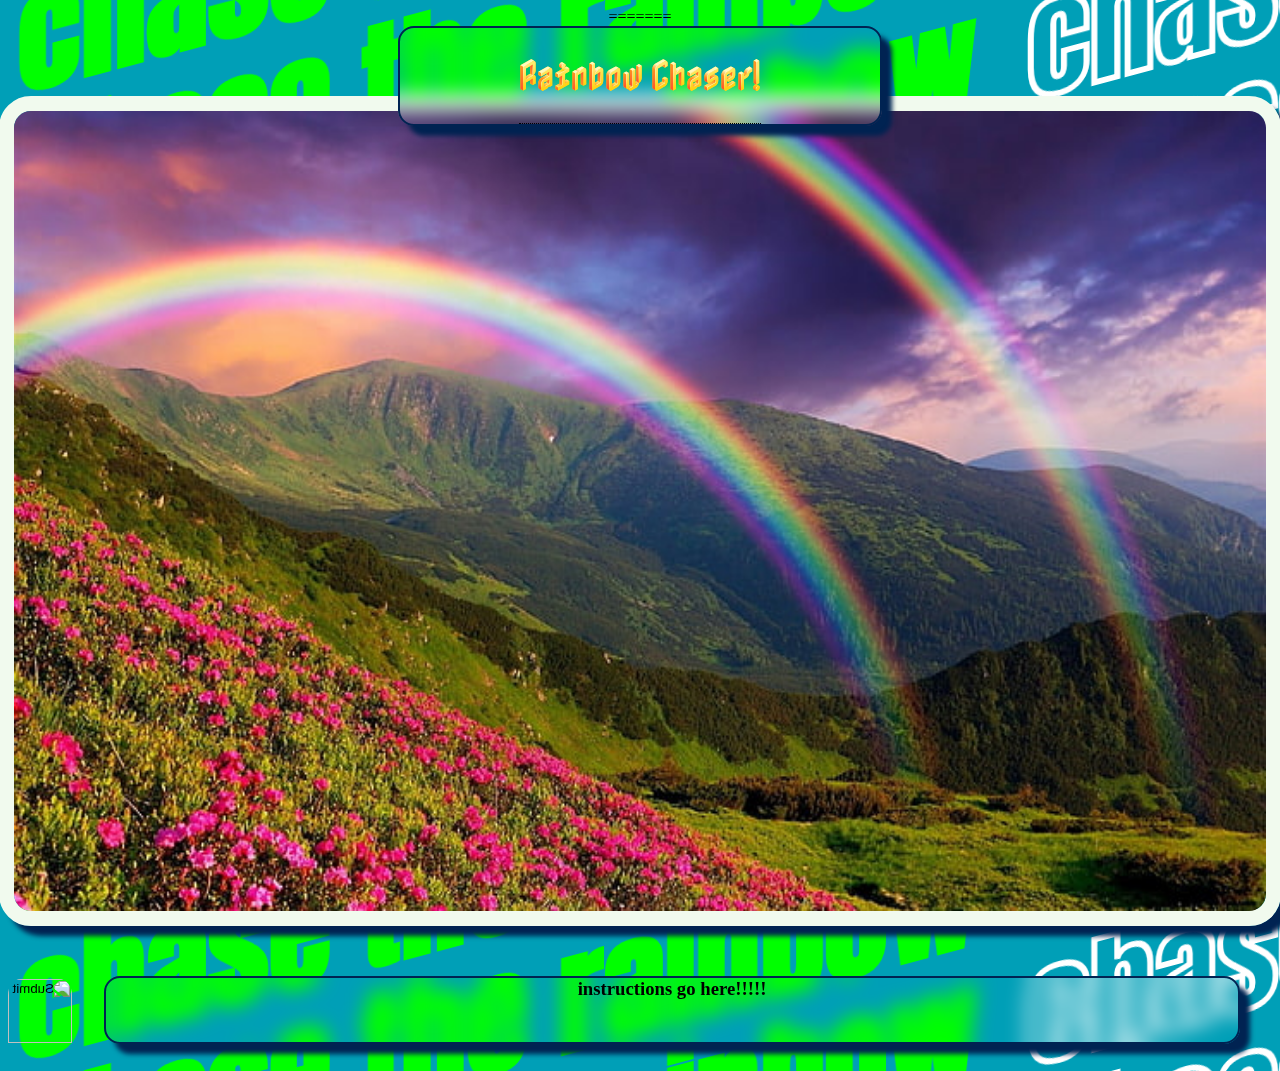
==== index.html @ 87672caa "Merge branch 'main' into finalPage" ====
<head>
    <meta charset="UTF-8">
    <meta http-equiv="X-UA-Compatible" content="IE=edge">
    <meta name="viewport" content="width=device-width, initial-scale=1.0">

    
    
    <!-- google api font -->
    <link rel="preconnect" href="https://fonts.googleapis.com">
    <link rel="preconnect" href="https://fonts.gstatic.com" crossorigin>
    <link href="https://fonts.googleapis.com/css2?family=Nabla&display=swap" rel="stylesheet">
    <!-- second google font here -->
    <link rel="preconnect" href="https://fonts.googleapis.com">
    <link rel="preconnect" href="https://fonts.gstatic.com" crossorigin>

    <link href="https://fonts.googleapis.com/css2?family=Pacifico&display=swap" rel="stylesheet">
    <!-- rainbow cursor -->
    <style type="text/css">body { cursor: url('[data-uri]'), auto; }</style>
=======
    <link href="https://fonts.googleapis.com/css2?family=Anton&display=swap" rel="stylesheet">


    <!-- bulma style sheet -->
    <!-- <link rel="stylesheet" href="https://cdn.jsdelivr.net/npm/bulma@0.9.4/css/bulma.min.css"> -->
    <!-- css style sheet -->
    <link rel="stylesheet" href="./assets/css/style.css">


</head>
<body >
    <section class="content" >
        <div class="title">
            <div class="tooltip">
            <h1>Rainbow Chaser!</h1>
                <span class="tooltiptext">A rainbow tracking app. Keep track of rainbows in your area by pinning them according to your location! Click rainbow icon below to go to the map!!</span>
            </div>
        </div>
        <div class="centerImage">
            <img id="weatherImage" src="assets/images/double-rainbow-mountains.jpeg">            
        </div>
        <div>


        </div>
        <div class="buttonContainer">
            <a href="maps.html"><input type="image" id="rainbowBtn" src="https://emojigraph.org/media/microsoft/rainbow_1f308.png">
            </a> 
            <h3 id="instructions">instructions go here!!!!!</h3>
                
            
            
        </div>

        <div class="text">
            <h2 style="--i:0.5"><span> chase the rainbow</span><span> chase the rainbow</span><span> chase the rainbow</span>
                <span> chase the rainbow</span><span> chase the rainbow</span><span> chase the rainbow</span>
                <span> chase the rainbow</span><span> chase the rainbow</span><span> chase the rainbow</span></h2>
            <h2 style="--i:1.5"><span> chase the rainbow</span><span> chase the rainbow</span><span> chase the rainbow</span>
                <span> chase the rainbow</span><span> chase the rainbow</span><span> chase the rainbow</span>
                <span> chase the rainbow</span><span> chase the rainbow</span><span> chase the rainbow</span></h2>
            <h2 style="--i:2.5"><span> chase the rainbow</span><span> chase the rainbow</span><span> chase the rainbow</span>
                <span> chase the rainbow</span><span> chase the rainbow</span><span> chase the rainbow</span>
                <span> chase the rainbow</span><span> chase the rainbow</span><span> chase the rainbow</span></h2>
            <h2 style="--i:2.25"><span> chase the rainbow</span><span> chase the rainbow</span><span> chase the rainbow</span>
                <span> chase the rainbow</span><span> chase the rainbow</span><span> chase the rainbow</span>
                <span> chase the rainbow</span><span> chase the rainbow</span><span> chase the rainbow</span></h2>
            <h2 style="--i:1.25"><span> chase the rainbow</span><span> chase the rainbow</span><span> chase the rainbow</span>
                <span> chase the rainbow</span><span> chase the rainbow</span><span> chase the rainbow</span>
                <span> chase the rainbow</span><span> chase the rainbow</span><span> chase the rainbow</span></h2>
            <h2 style="--i:0.75"><span> chase the rainbow</span><span> chase the rainbow</span><span> chase the rainbow</span>
                <span> chase the rainbow</span><span> chase the rainbow</span><span> chase the rainbow</span>
                <span> chase the rainbow</span><span> chase the rainbow</span><span> chase the rainbow</span></h2>
            <h2 style="--i:3"><span> chase the rainbow</span><span> chase the rainbow</span><span> chase the rainbow</span>
                <span> chase the rainbow</span><span> chase the rainbow</span><span> chase the rainbow</span>
                <span> chase the rainbow</span><span> chase the rainbow</span><span> chase the rainbow</span></h2>
            <h2 style="--i:0.35"><span> chase the rainbow</span><span> chase the rainbow</span><span> chase the rainbow</span>
                <span> chase the rainbow</span><span> chase the rainbow</span><span> chase the rainbow</span>
                <span> chase the rainbow</span><span> chase the rainbow</span><span> chase the rainbow</span></h2>
            <h2 style="--i:2.35"><span> chase the rainbow</span><span> chase the rainbow</span><span> chase the rainbow</span>
                <span> chase the rainbow</span><span> chase the rainbow</span><span> chase the rainbow</span>
                <span> chase the rainbow</span><span> chase the rainbow</span><span> chase the rainbow</span></h2>
            <h2 style="--i:0.5"><span> chase the rainbow</span><span> chase the rainbow</span><span> chase the rainbow</span>
                <span> chase the rainbow</span><span> chase the rainbow</span><span> chase the rainbow</span>
                <span> chase the rainbow</span><span> chase the rainbow</span><span> chase the rainbow</span></h2>
            <h2 style="--i:0.5"><span> chase the rainbow</span><span> chase the rainbow</span><span> chase the rainbow</span>
                <span> chase the rainbow</span><span> chase the rainbow</span><span> chase the rainbow</span>
                <span> chase the rainbow</span><span> chase the rainbow</span><span> chase the rainbow</span></h2>
            <h2 style="--i:0.5"><span> chase the rainbow</span><span> chase the rainbow</span><span> chase the rainbow</span>
                <span> chase the rainbow</span><span> chase the rainbow</span><span> chase the rainbow</span>
                <span> chase the rainbow</span><span> chase the rainbow</span><span> chase the rainbow</span></h2>
        </div>

        <script src="./assets/js/script.js"> </script>


    </section>
  </body>

</html>
---- assets/css/style.css ----
:root {
    --darkBlue: #002352;
    --lightBlue: #009FB7

}

body {
    
    background-color: var(--lightBlue) ;
    align-items: center;
    display: flex;
    flex-direction: column;   
}

h1 {
    font: 'Nabla';
    font-family: 'Nabla', 'cursive';
    size: 20rem; 
    z-index: 999;   
    
}

section {
    display: block;
}

                                                    /* styling for title */
.title {
    z-index: 999;
    border: 2px solid var(--darkBlue);
    border-radius: 1rem;
    width: 30rem;
    text-align: center;
    backdrop-filter: blur(10px);
    margin-bottom: 2rem;
    margin-right: auto;
    margin-left: auto;  
    box-shadow: 10px 10px 5px #002352;
    margin-bottom: -30px;
}

                                                /* styling for front main image */
.centerImage {        
    z-index: 2;    
    height: 50rem;
    width: auto;
    display: flex;
    justify-content: center;
    border-radius: 10px;        
}

#weatherImage {
    border: 15px solid #F1FAEE;
    border-radius: 2rem;
    height: 100%;
    width: 99%;
    margin-bottom: 5rem;
    box-shadow: 10px 10px 5px var(--darkBlue);
}

                                        /* styling for rainbow button on bottom  */

.buttonContainer {       
    align-items: center;
    display: flex;
    align-items: bottom;
}

#rainbowBtn {
    padding-bottom: 1rem;
    border-radius: 20%;
    height: 4rem;
    width: 4rem;     
    margin-top: 5rem;      
    bottom: 3%;
    left: 5%;
    transform: scaleX(-1);            
}

#rainbowBtn:hover {    
    border: solid 3px #E3B505;  
    cursor: pointer; 
    background: linear-gradient(to right, #14ffe9, #ffeb3b, #ff00e0);
    animation: animate 1.5s linear infinite;
}

#buttonContainer {
    display: block;
    align-items: center;
    align-content: center;
    display: table-cell;
    
}
                                        /* styling for instructions box go here */
#instructions {
    z-index: 999;
    border: 2px solid var(--darkBlue);
    border-radius: 1rem;
    text-align: center;
    backdrop-filter: blur(10px);
    box-shadow: 10px 10px 5px #002352;    
    height: 4rem;
    width: 100%;   
    margin-top: 5rem;  
    margin-left: 2rem;
    margin-right: 2rem;    
    bottom: 3%;
    left: 5%;  
}

                                            /* animations for rainbow button */
@keyframes animate {
    100% {
        filter: hue-rotate(360deg);
    }
}

                                        /* animation for background starts here */
.content .text{
    position: fixed;
    top: 0;
    z-index: -1;
    font-family: 'Anton', sans-serif;
    margin: 0;
    padding: 0;
    box-sizing: border-box;
    width: 100vh;
    height: 100vh;   
}

.text {
    position: relative;
    transform: skewY(345deg) translateY(-200px);
    animation:  animateColor 5s linear infinite;
}
@keyframes animateColor {
    0% {
        filter: hue-rotate(0deg);
    }
    100% {
        filter: hue-rotate(360deg);
    }    
}

.text h2 {
    position: relative;
    width: 100%;
    font-size: 8em;
    color: white;
    pointer-events: none;
    line-height: .25em;
    white-space: nowrap;
    /* text-shadow: calc(var(--x)) 100px 0 var(--darkBlue); */
    transform: translateX(calc(0% - var(--x)* var(--i)));
}

.text h2 span {
    color: #0f0;
    margin: 0 10px;
}

.text h2 span:nth-child(even) {
    color: transparent;
    -webkit-text-stroke: 2px #fff;
}

.tooltip {
    position: relative;
    display: inline-block;
    border-bottom: 1px dotted black; /* If you want dots under the hoverable text */
}
  
                                                /* Tooltip text */
.tooltip .tooltiptext {
    visibility: hidden;
    width: 360px;
    background-color: black;
    color: #fff;
    text-align: center;
    padding: 5px 0;
    border-radius: 6px;   
    /* Position the tooltip text - see examples below! */
    position: absolute;
    z-index: 1;
}
  
                             /* Show the tooltip text when you mouse over the tooltip container */
  .tooltip:hover .tooltiptext {
    visibility: visible;
  }
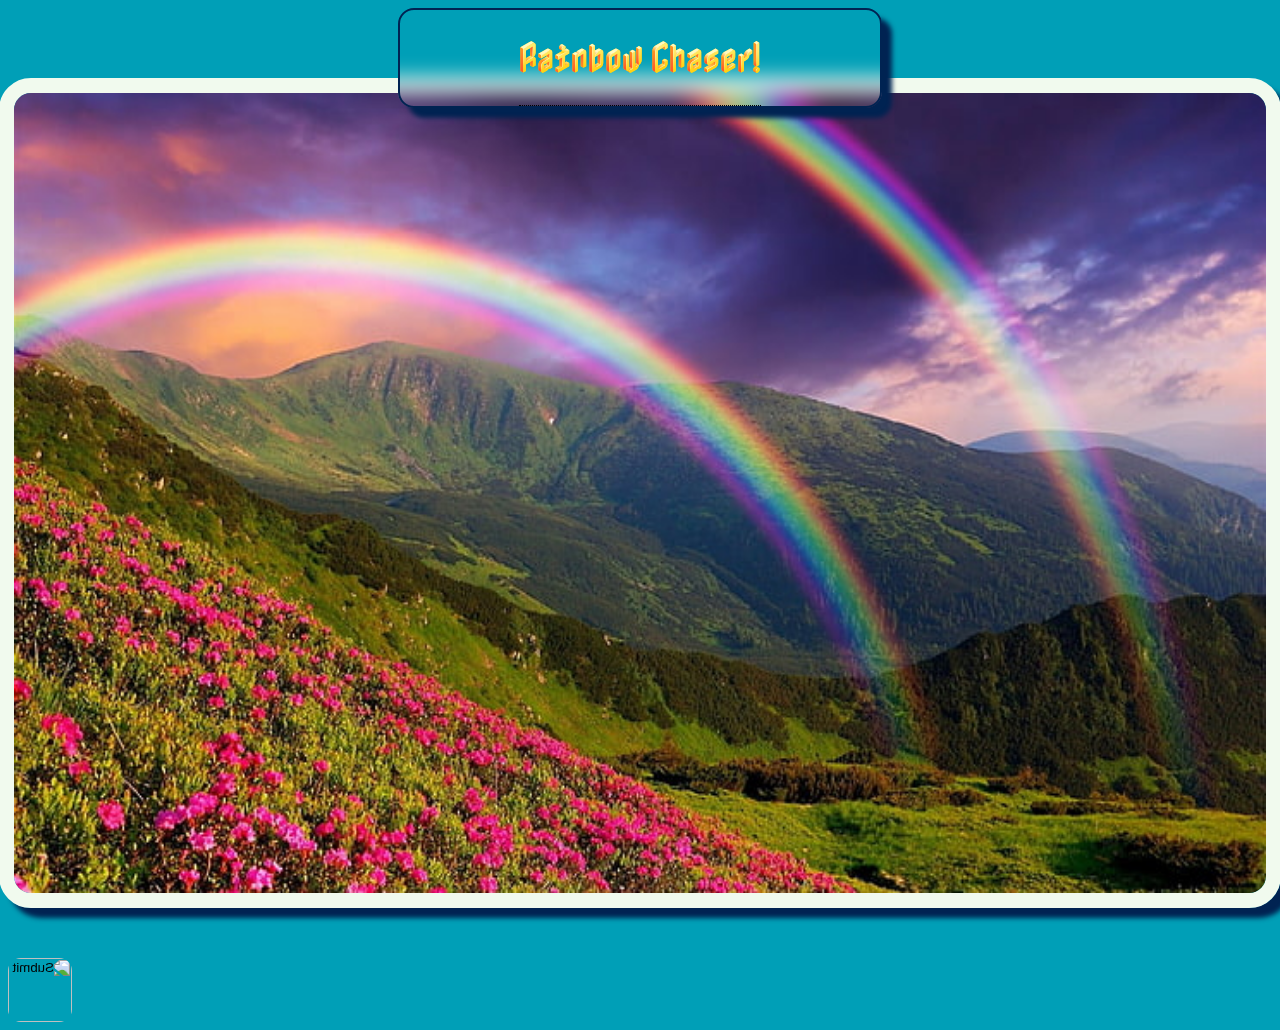
==== commit 8f8a7c09: "update" ====
--- a/index.html
+++ b/index.html
@@ -3,27 +3,25 @@
     <meta http-equiv="X-UA-Compatible" content="IE=edge">
     <meta name="viewport" content="width=device-width, initial-scale=1.0">
 
-    
-    
-    <!-- google api font -->
+    <link rel="stylesheet" href="./assets/css/style.css">
+
+
+<!-- google api font -->
+
     <link rel="preconnect" href="https://fonts.googleapis.com">
     <link rel="preconnect" href="https://fonts.gstatic.com" crossorigin>
     <link href="https://fonts.googleapis.com/css2?family=Nabla&display=swap" rel="stylesheet">
+
+
     <!-- second google font here -->
+    
     <link rel="preconnect" href="https://fonts.googleapis.com">
     <link rel="preconnect" href="https://fonts.gstatic.com" crossorigin>
-
     <link href="https://fonts.googleapis.com/css2?family=Pacifico&display=swap" rel="stylesheet">
-    <!-- rainbow cursor -->
-    <style type="text/css">body { cursor: url('[data-uri]'), auto; }</style>
-=======
-    <link href="https://fonts.googleapis.com/css2?family=Anton&display=swap" rel="stylesheet">
-
 
     <!-- bulma style sheet -->
     <!-- <link rel="stylesheet" href="https://cdn.jsdelivr.net/npm/bulma@0.9.4/css/bulma.min.css"> -->
     <!-- css style sheet -->
-    <link rel="stylesheet" href="./assets/css/style.css">
 
 
 </head>
@@ -36,7 +34,7 @@
             </div>
         </div>
         <div class="centerImage">
-            <img id="weatherImage" src="assets/images/double-rainbow-mountains.jpeg">            
+            <img id="weatherImage" src="assets/images/double-rainbow-mountains.jpeg">
         </div>
         <div>
 
@@ -45,14 +43,12 @@
         <div class="buttonContainer">
             <a href="maps.html"><input type="image" id="rainbowBtn" src="https://emojigraph.org/media/microsoft/rainbow_1f308.png">
             </a> 
-            <h3 id="instructions">instructions go here!!!!!</h3>
                 
-            
             
         </div>
 
         <div class="text">
-            <h2 style="--i:0.5"><span> chase the rainbow</span><span> chase the rainbow</span><span> chase the rainbow</span>
+            <!-- <h2 style="--i:0.5"><span> chase the rainbow</span><span> chase the rainbow</span><span> chase the rainbow</span>
                 <span> chase the rainbow</span><span> chase the rainbow</span><span> chase the rainbow</span>
                 <span> chase the rainbow</span><span> chase the rainbow</span><span> chase the rainbow</span></h2>
             <h2 style="--i:1.5"><span> chase the rainbow</span><span> chase the rainbow</span><span> chase the rainbow</span>
@@ -87,10 +83,32 @@
                 <span> chase the rainbow</span><span> chase the rainbow</span><span> chase the rainbow</span></h2>
             <h2 style="--i:0.5"><span> chase the rainbow</span><span> chase the rainbow</span><span> chase the rainbow</span>
                 <span> chase the rainbow</span><span> chase the rainbow</span><span> chase the rainbow</span>
-                <span> chase the rainbow</span><span> chase the rainbow</span><span> chase the rainbow</span></h2>
+                <span> chase the rainbow</span><span> chase the rainbow</span><span> chase the rainbow</span></h2> -->
         </div>
 
         <script src="./assets/js/script.js"> </script>
+
+        
+
+       
+
+    </section>
+    
+       
+    
+</body>
+
+        
+
+
+
+        
+
+
+       
+       
+
+
 
 
     </section>
--- a/assets/css/style.css
+++ b/assets/css/style.css
@@ -24,7 +24,6 @@
     display: block;
 }
 
-                                                    /* styling for title */
 .title {
     z-index: 999;
     border: 2px solid var(--darkBlue);
@@ -39,14 +38,13 @@
     margin-bottom: -30px;
 }
 
-                                                /* styling for front main image */
 .centerImage {        
     z-index: 2;    
     height: 50rem;
     width: auto;
     display: flex;
     justify-content: center;
-    border-radius: 10px;        
+    border-radius: 10px;       
 }
 
 #weatherImage {
@@ -58,16 +56,12 @@
     box-shadow: 10px 10px 5px var(--darkBlue);
 }
 
-                                        /* styling for rainbow button on bottom  */
-
 .buttonContainer {       
     align-items: center;
-    display: flex;
-    align-items: bottom;
 }
 
 #rainbowBtn {
-    padding-bottom: 1rem;
+    align-items: bottom;
     border-radius: 20%;
     height: 4rem;
     width: 4rem;     
@@ -84,43 +78,32 @@
     animation: animate 1.5s linear infinite;
 }
 
+
+
 #buttonContainer {
     display: block;
     align-items: center;
     align-content: center;
     display: table-cell;
-    
-}
-                                        /* styling for instructions box go here */
-#instructions {
-    z-index: 999;
-    border: 2px solid var(--darkBlue);
-    border-radius: 1rem;
-    text-align: center;
-    backdrop-filter: blur(10px);
-    box-shadow: 10px 10px 5px #002352;    
-    height: 4rem;
-    width: 100%;   
-    margin-top: 5rem;  
-    margin-left: 2rem;
-    margin-right: 2rem;    
-    bottom: 3%;
-    left: 5%;  
+    vertical-align: bottom;
 }
 
-                                            /* animations for rainbow button */
 @keyframes animate {
     100% {
         filter: hue-rotate(360deg);
     }
 }
 
-                                        /* animation for background starts here */
+
+
+/* animation for background starts here */
+
+
 .content .text{
     position: fixed;
     top: 0;
     z-index: -1;
-    font-family: 'Anton', sans-serif;
+    font-family: 'Pacifico', cursive;
     margin: 0;
     padding: 0;
     box-sizing: border-box;
@@ -150,41 +133,41 @@
     pointer-events: none;
     line-height: .25em;
     white-space: nowrap;
-    /* text-shadow: calc(var(--x)) 100px 0 var(--darkBlue); */
+    text-shadow: calc(var(--x)) 100px 0 var(--darkBlue);
     transform: translateX(calc(0% - var(--x)* var(--i)));
 }
-
 .text h2 span {
     color: #0f0;
     margin: 0 10px;
 }
-
 .text h2 span:nth-child(even) {
     color: transparent;
     -webkit-text-stroke: 2px #fff;
 }
 
+
 .tooltip {
     position: relative;
     display: inline-block;
     border-bottom: 1px dotted black; /* If you want dots under the hoverable text */
-}
+  }
   
-                                                /* Tooltip text */
-.tooltip .tooltiptext {
+  /* Tooltip text */
+  .tooltip .tooltiptext {
     visibility: hidden;
     width: 360px;
     background-color: black;
     color: #fff;
     text-align: center;
     padding: 5px 0;
-    border-radius: 6px;   
+    border-radius: 6px;
+   
     /* Position the tooltip text - see examples below! */
     position: absolute;
     z-index: 1;
-}
+  }
   
-                             /* Show the tooltip text when you mouse over the tooltip container */
+  /* Show the tooltip text when you mouse over the tooltip container */
   .tooltip:hover .tooltiptext {
     visibility: visible;
   }
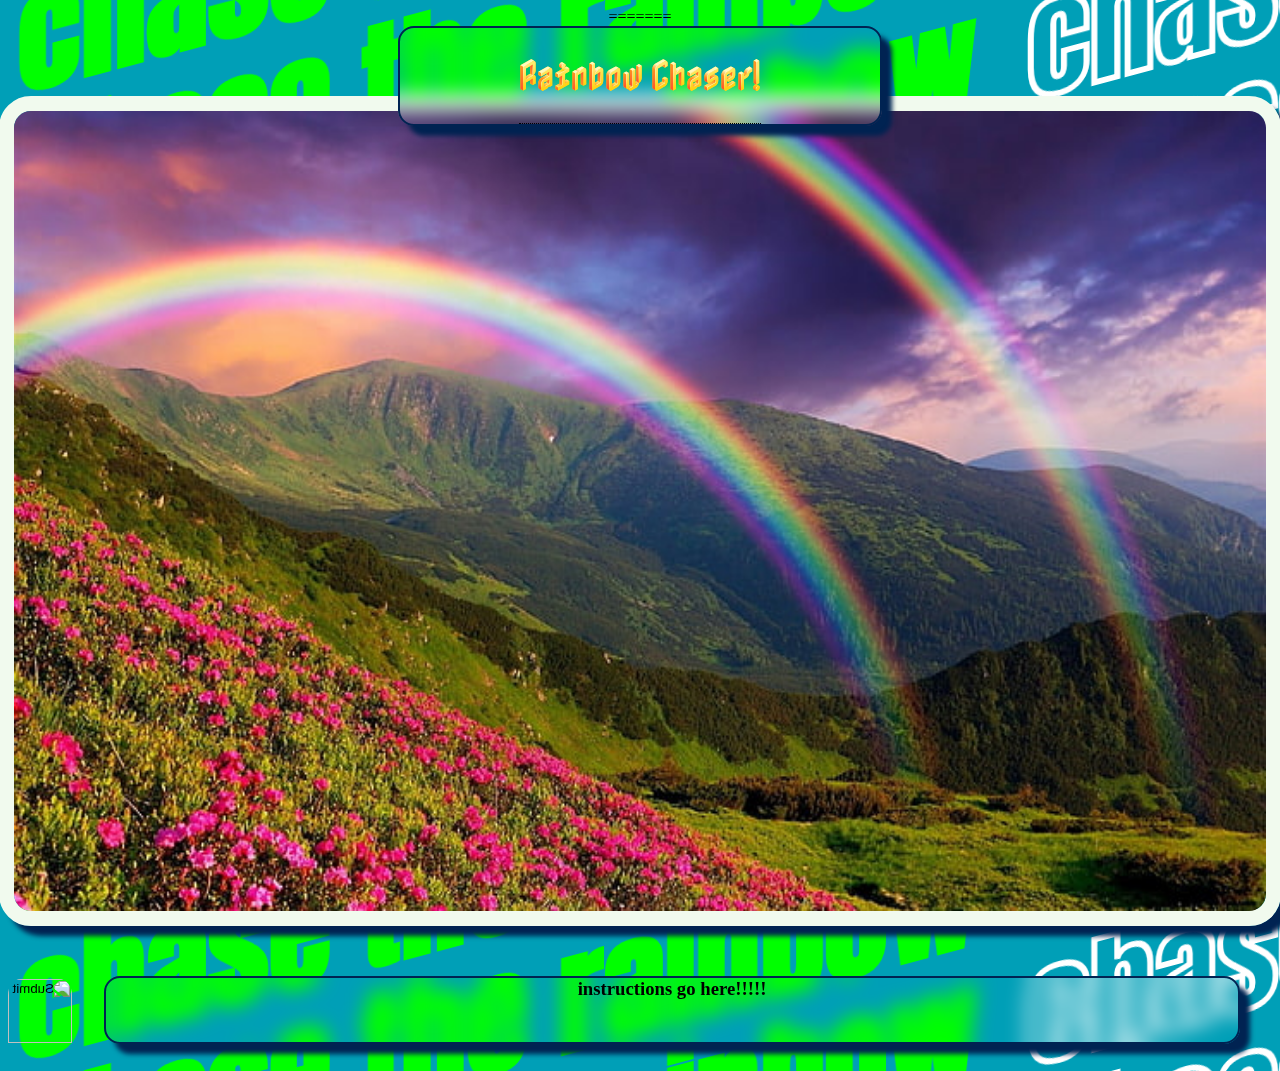
==== commit f030a92f: "Merge branch 'main' into latLongList" ====
--- a/index.html
+++ b/index.html
@@ -3,25 +3,27 @@
     <meta http-equiv="X-UA-Compatible" content="IE=edge">
     <meta name="viewport" content="width=device-width, initial-scale=1.0">
 
-    <link rel="stylesheet" href="./assets/css/style.css">
-
-
-<!-- google api font -->
-
+    
+    
+    <!-- google api font -->
     <link rel="preconnect" href="https://fonts.googleapis.com">
     <link rel="preconnect" href="https://fonts.gstatic.com" crossorigin>
     <link href="https://fonts.googleapis.com/css2?family=Nabla&display=swap" rel="stylesheet">
-
-
     <!-- second google font here -->
-    
     <link rel="preconnect" href="https://fonts.googleapis.com">
     <link rel="preconnect" href="https://fonts.gstatic.com" crossorigin>
+
     <link href="https://fonts.googleapis.com/css2?family=Pacifico&display=swap" rel="stylesheet">
+    <!-- rainbow cursor -->
+    <style type="text/css">body { cursor: url('[data-uri]'), auto; }</style>
+=======
+    <link href="https://fonts.googleapis.com/css2?family=Anton&display=swap" rel="stylesheet">
+
 
     <!-- bulma style sheet -->
     <!-- <link rel="stylesheet" href="https://cdn.jsdelivr.net/npm/bulma@0.9.4/css/bulma.min.css"> -->
     <!-- css style sheet -->
+    <link rel="stylesheet" href="./assets/css/style.css">
 
 
 </head>
@@ -34,7 +36,7 @@
             </div>
         </div>
         <div class="centerImage">
-            <img id="weatherImage" src="assets/images/double-rainbow-mountains.jpeg">
+            <img id="weatherImage" src="assets/images/double-rainbow-mountains.jpeg">            
         </div>
         <div>
 
@@ -43,12 +45,14 @@
         <div class="buttonContainer">
             <a href="maps.html"><input type="image" id="rainbowBtn" src="https://emojigraph.org/media/microsoft/rainbow_1f308.png">
             </a> 
+            <h3 id="instructions">instructions go here!!!!!</h3>
                 
+            
             
         </div>
 
         <div class="text">
-            <!-- <h2 style="--i:0.5"><span> chase the rainbow</span><span> chase the rainbow</span><span> chase the rainbow</span>
+            <h2 style="--i:0.5"><span> chase the rainbow</span><span> chase the rainbow</span><span> chase the rainbow</span>
                 <span> chase the rainbow</span><span> chase the rainbow</span><span> chase the rainbow</span>
                 <span> chase the rainbow</span><span> chase the rainbow</span><span> chase the rainbow</span></h2>
             <h2 style="--i:1.5"><span> chase the rainbow</span><span> chase the rainbow</span><span> chase the rainbow</span>
@@ -83,31 +87,10 @@
                 <span> chase the rainbow</span><span> chase the rainbow</span><span> chase the rainbow</span></h2>
             <h2 style="--i:0.5"><span> chase the rainbow</span><span> chase the rainbow</span><span> chase the rainbow</span>
                 <span> chase the rainbow</span><span> chase the rainbow</span><span> chase the rainbow</span>
-                <span> chase the rainbow</span><span> chase the rainbow</span><span> chase the rainbow</span></h2> -->
+                <span> chase the rainbow</span><span> chase the rainbow</span><span> chase the rainbow</span></h2>
         </div>
 
         <script src="./assets/js/script.js"> </script>
-
-        
-
-       
-
-    </section>
-    
-       
-    
-</body>
-
-        
-
-
-
-        
-
-
-       
-       
-
 
 
 
--- a/assets/css/style.css
+++ b/assets/css/style.css
@@ -24,6 +24,7 @@
     display: block;
 }
 
+                                                    /* styling for title */
 .title {
     z-index: 999;
     border: 2px solid var(--darkBlue);
@@ -38,13 +39,14 @@
     margin-bottom: -30px;
 }
 
+                                                /* styling for front main image */
 .centerImage {        
     z-index: 2;    
     height: 50rem;
     width: auto;
     display: flex;
     justify-content: center;
-    border-radius: 10px;       
+    border-radius: 10px;        
 }
 
 #weatherImage {
@@ -56,12 +58,16 @@
     box-shadow: 10px 10px 5px var(--darkBlue);
 }
 
+                                        /* styling for rainbow button on bottom  */
+
 .buttonContainer {       
     align-items: center;
+    display: flex;
+    align-items: bottom;
 }
 
 #rainbowBtn {
-    align-items: bottom;
+    padding-bottom: 1rem;
     border-radius: 20%;
     height: 4rem;
     width: 4rem;     
@@ -78,32 +84,43 @@
     animation: animate 1.5s linear infinite;
 }
 
-
-
 #buttonContainer {
     display: block;
     align-items: center;
     align-content: center;
     display: table-cell;
-    vertical-align: bottom;
+    
+}
+                                        /* styling for instructions box go here */
+#instructions {
+    z-index: 999;
+    border: 2px solid var(--darkBlue);
+    border-radius: 1rem;
+    text-align: center;
+    backdrop-filter: blur(10px);
+    box-shadow: 10px 10px 5px #002352;    
+    height: 4rem;
+    width: 100%;   
+    margin-top: 5rem;  
+    margin-left: 2rem;
+    margin-right: 2rem;    
+    bottom: 3%;
+    left: 5%;  
 }
 
+                                            /* animations for rainbow button */
 @keyframes animate {
     100% {
         filter: hue-rotate(360deg);
     }
 }
 
-
-
-/* animation for background starts here */
-
-
+                                        /* animation for background starts here */
 .content .text{
     position: fixed;
     top: 0;
     z-index: -1;
-    font-family: 'Pacifico', cursive;
+    font-family: 'Anton', sans-serif;
     margin: 0;
     padding: 0;
     box-sizing: border-box;
@@ -133,41 +150,41 @@
     pointer-events: none;
     line-height: .25em;
     white-space: nowrap;
-    text-shadow: calc(var(--x)) 100px 0 var(--darkBlue);
+    /* text-shadow: calc(var(--x)) 100px 0 var(--darkBlue); */
     transform: translateX(calc(0% - var(--x)* var(--i)));
 }
+
 .text h2 span {
     color: #0f0;
     margin: 0 10px;
 }
+
 .text h2 span:nth-child(even) {
     color: transparent;
     -webkit-text-stroke: 2px #fff;
 }
 
-
 .tooltip {
     position: relative;
     display: inline-block;
     border-bottom: 1px dotted black; /* If you want dots under the hoverable text */
-  }
+}
   
-  /* Tooltip text */
-  .tooltip .tooltiptext {
+                                                /* Tooltip text */
+.tooltip .tooltiptext {
     visibility: hidden;
     width: 360px;
     background-color: black;
     color: #fff;
     text-align: center;
     padding: 5px 0;
-    border-radius: 6px;
-   
+    border-radius: 6px;   
     /* Position the tooltip text - see examples below! */
     position: absolute;
     z-index: 1;
-  }
+}
   
-  /* Show the tooltip text when you mouse over the tooltip container */
+                             /* Show the tooltip text when you mouse over the tooltip container */
   .tooltip:hover .tooltiptext {
     visibility: visible;
   }
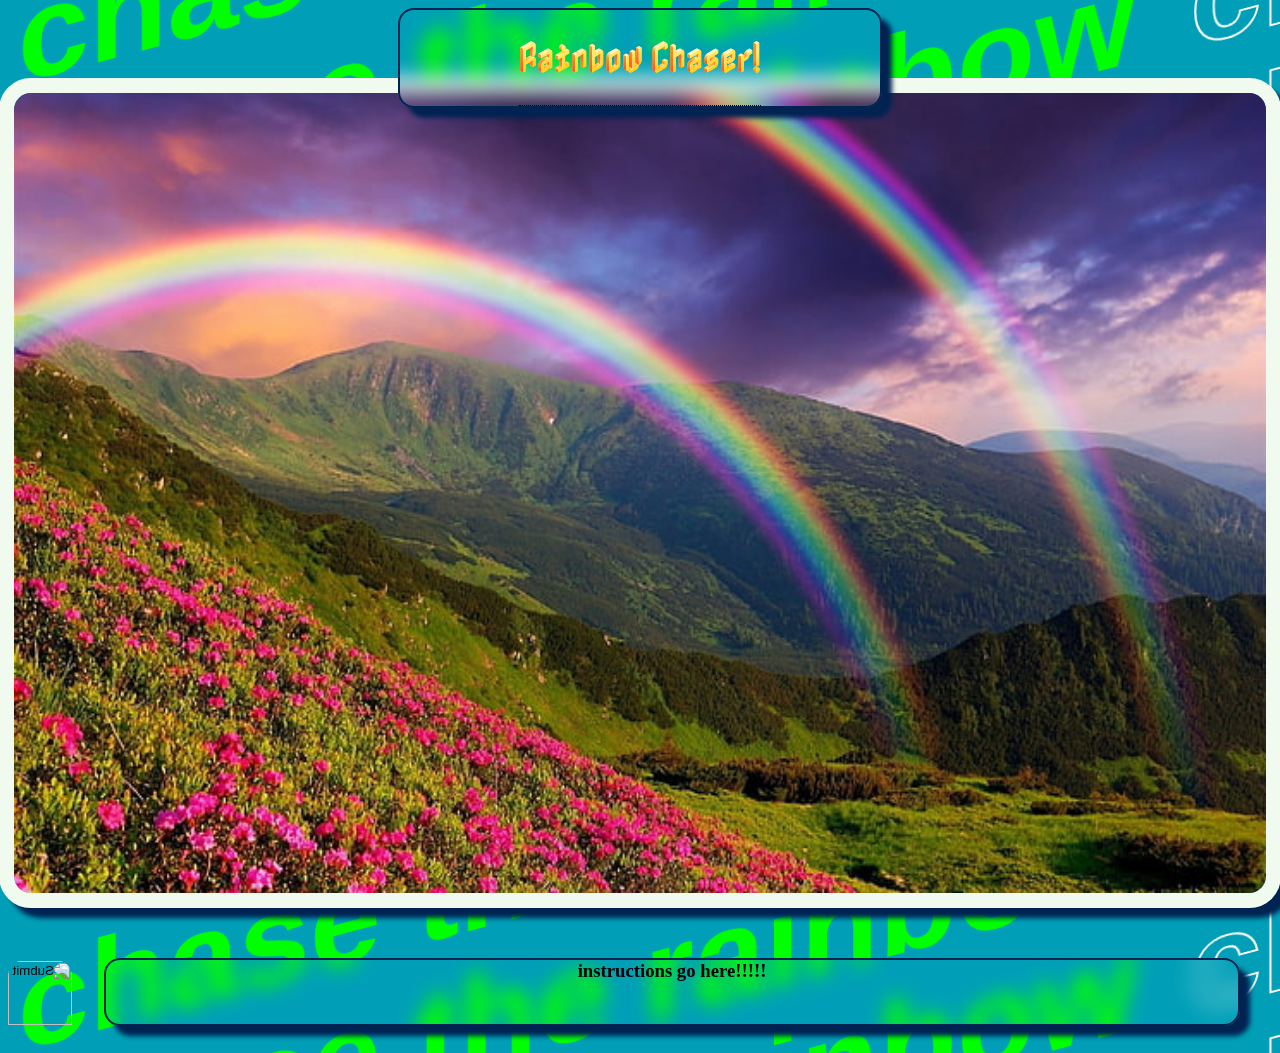
==== commit 1c79c237: "updating before pull" ====
--- a/index.html
+++ b/index.html
@@ -12,14 +12,9 @@
     <!-- second google font here -->
     <link rel="preconnect" href="https://fonts.googleapis.com">
     <link rel="preconnect" href="https://fonts.gstatic.com" crossorigin>
-
     <link href="https://fonts.googleapis.com/css2?family=Pacifico&display=swap" rel="stylesheet">
     <!-- rainbow cursor -->
     <style type="text/css">body { cursor: url('[data-uri]'), auto; }</style>
-=======
-    <link href="https://fonts.googleapis.com/css2?family=Anton&display=swap" rel="stylesheet">
-
-
     <!-- bulma style sheet -->
     <!-- <link rel="stylesheet" href="https://cdn.jsdelivr.net/npm/bulma@0.9.4/css/bulma.min.css"> -->
     <!-- css style sheet -->
@@ -93,7 +88,6 @@
         <script src="./assets/js/script.js"> </script>
 
 
-
     </section>
   </body>
 
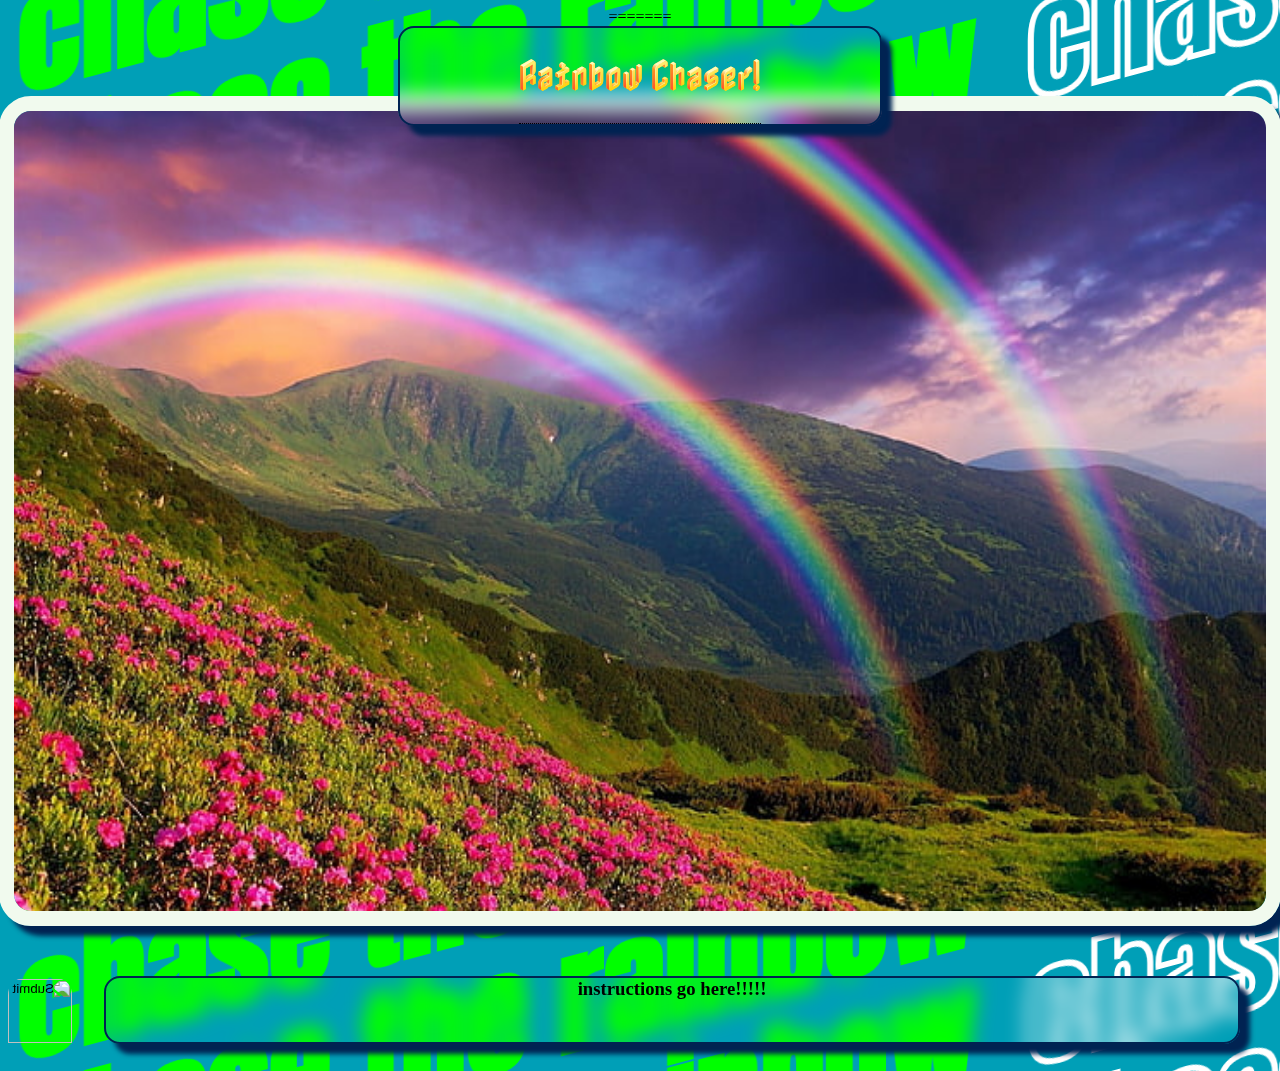
==== commit f4e7f501: "Merge branch 'main' of github.com:seanmgrant/Project1-T5-Rainbow-Chaser into finalPage" ====
--- a/index.html
+++ b/index.html
@@ -12,9 +12,14 @@
     <!-- second google font here -->
     <link rel="preconnect" href="https://fonts.googleapis.com">
     <link rel="preconnect" href="https://fonts.gstatic.com" crossorigin>
+
     <link href="https://fonts.googleapis.com/css2?family=Pacifico&display=swap" rel="stylesheet">
     <!-- rainbow cursor -->
     <style type="text/css">body { cursor: url('[data-uri]'), auto; }</style>
+=======
+    <link href="https://fonts.googleapis.com/css2?family=Anton&display=swap" rel="stylesheet">
+
+
     <!-- bulma style sheet -->
     <!-- <link rel="stylesheet" href="https://cdn.jsdelivr.net/npm/bulma@0.9.4/css/bulma.min.css"> -->
     <!-- css style sheet -->
@@ -88,6 +93,7 @@
         <script src="./assets/js/script.js"> </script>
 
 
+
     </section>
   </body>
 
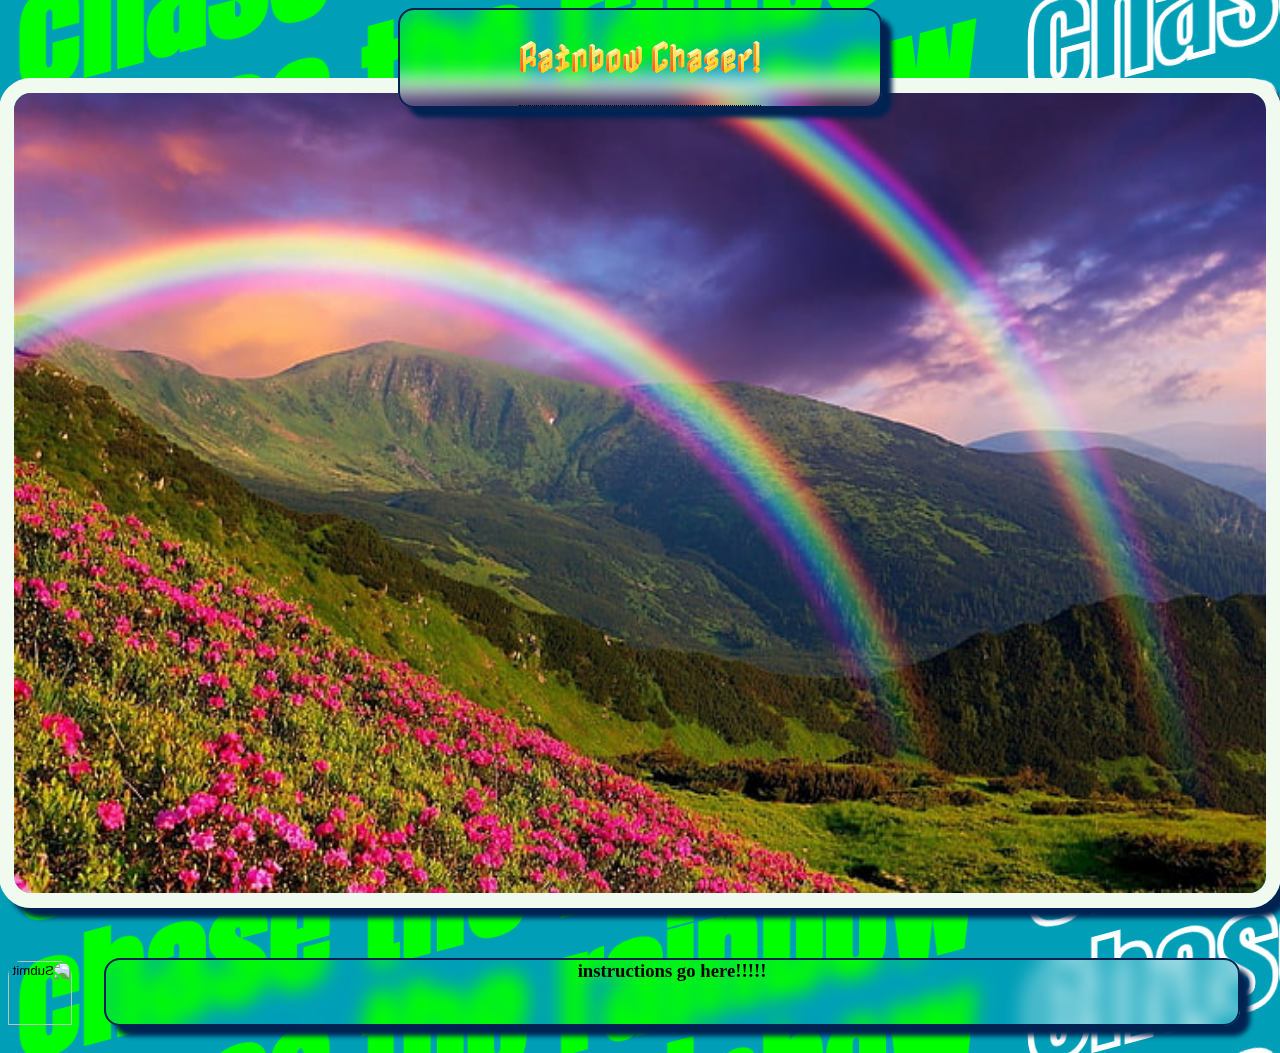
==== commit d342c9bf: "changed twitter info" ====
--- a/index.html
+++ b/index.html
@@ -16,7 +16,7 @@
     <link href="https://fonts.googleapis.com/css2?family=Pacifico&display=swap" rel="stylesheet">
     <!-- rainbow cursor -->
     <style type="text/css">body { cursor: url('[data-uri]'), auto; }</style>
-=======
+
     <link href="https://fonts.googleapis.com/css2?family=Anton&display=swap" rel="stylesheet">
 
 
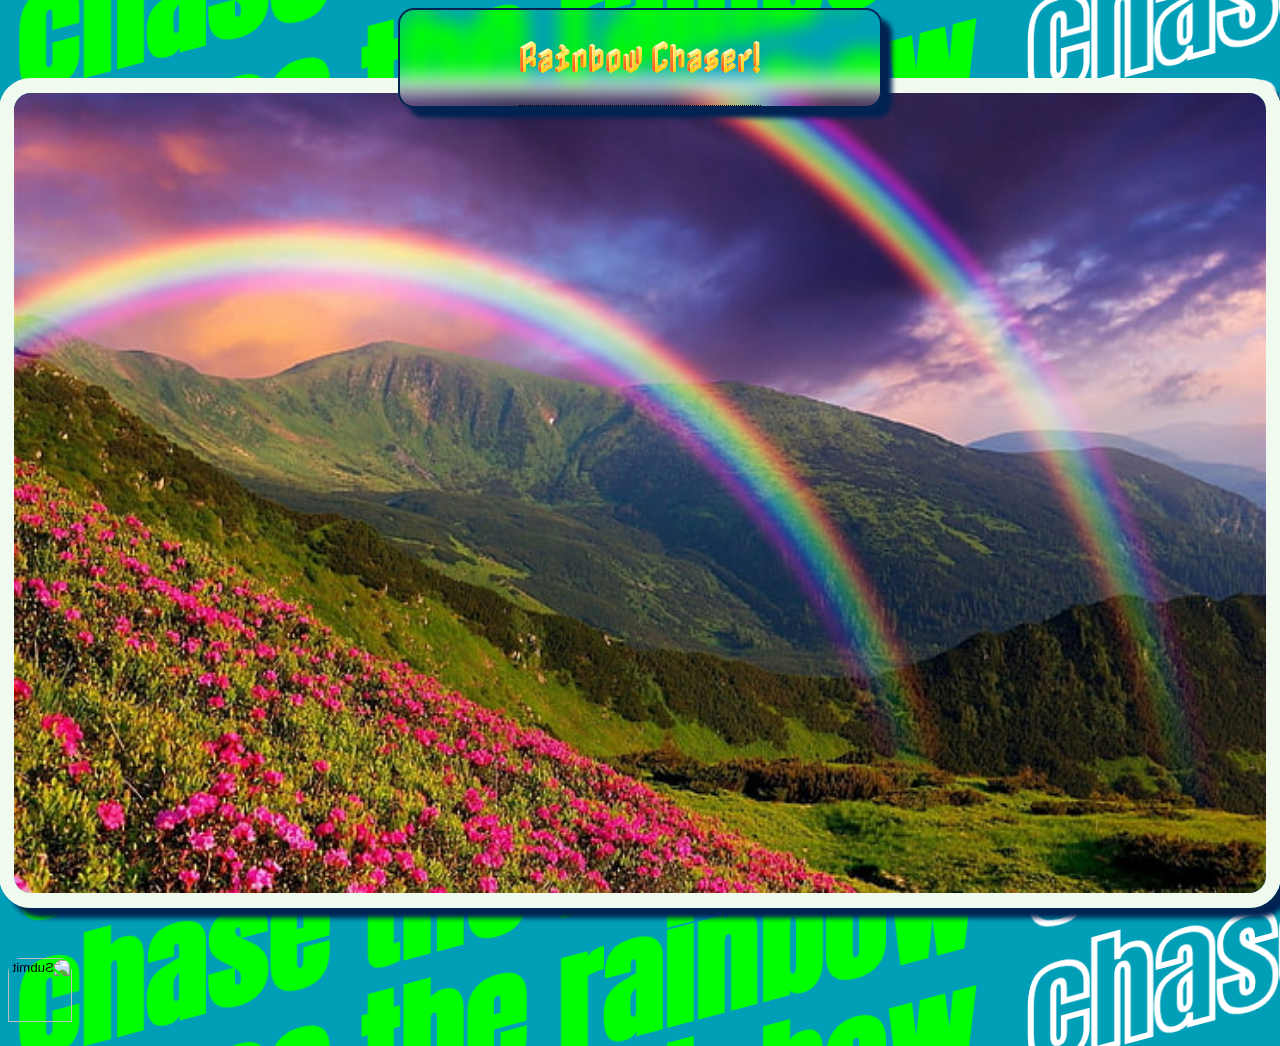
==== commit d78e48a2: "Removed Button" ====
--- a/index.html
+++ b/index.html
@@ -45,7 +45,7 @@
         <div class="buttonContainer">
             <a href="maps.html"><input type="image" id="rainbowBtn" src="https://emojigraph.org/media/microsoft/rainbow_1f308.png">
             </a> 
-            <h3 id="instructions">instructions go here!!!!!</h3>
+          
                 
             
             
--- a/assets/css/style.css
+++ b/assets/css/style.css
@@ -46,7 +46,7 @@
     width: auto;
     display: flex;
     justify-content: center;
-    border-radius: 10px;        
+    border-radius: 10px;       
 }
 
 #weatherImage {
